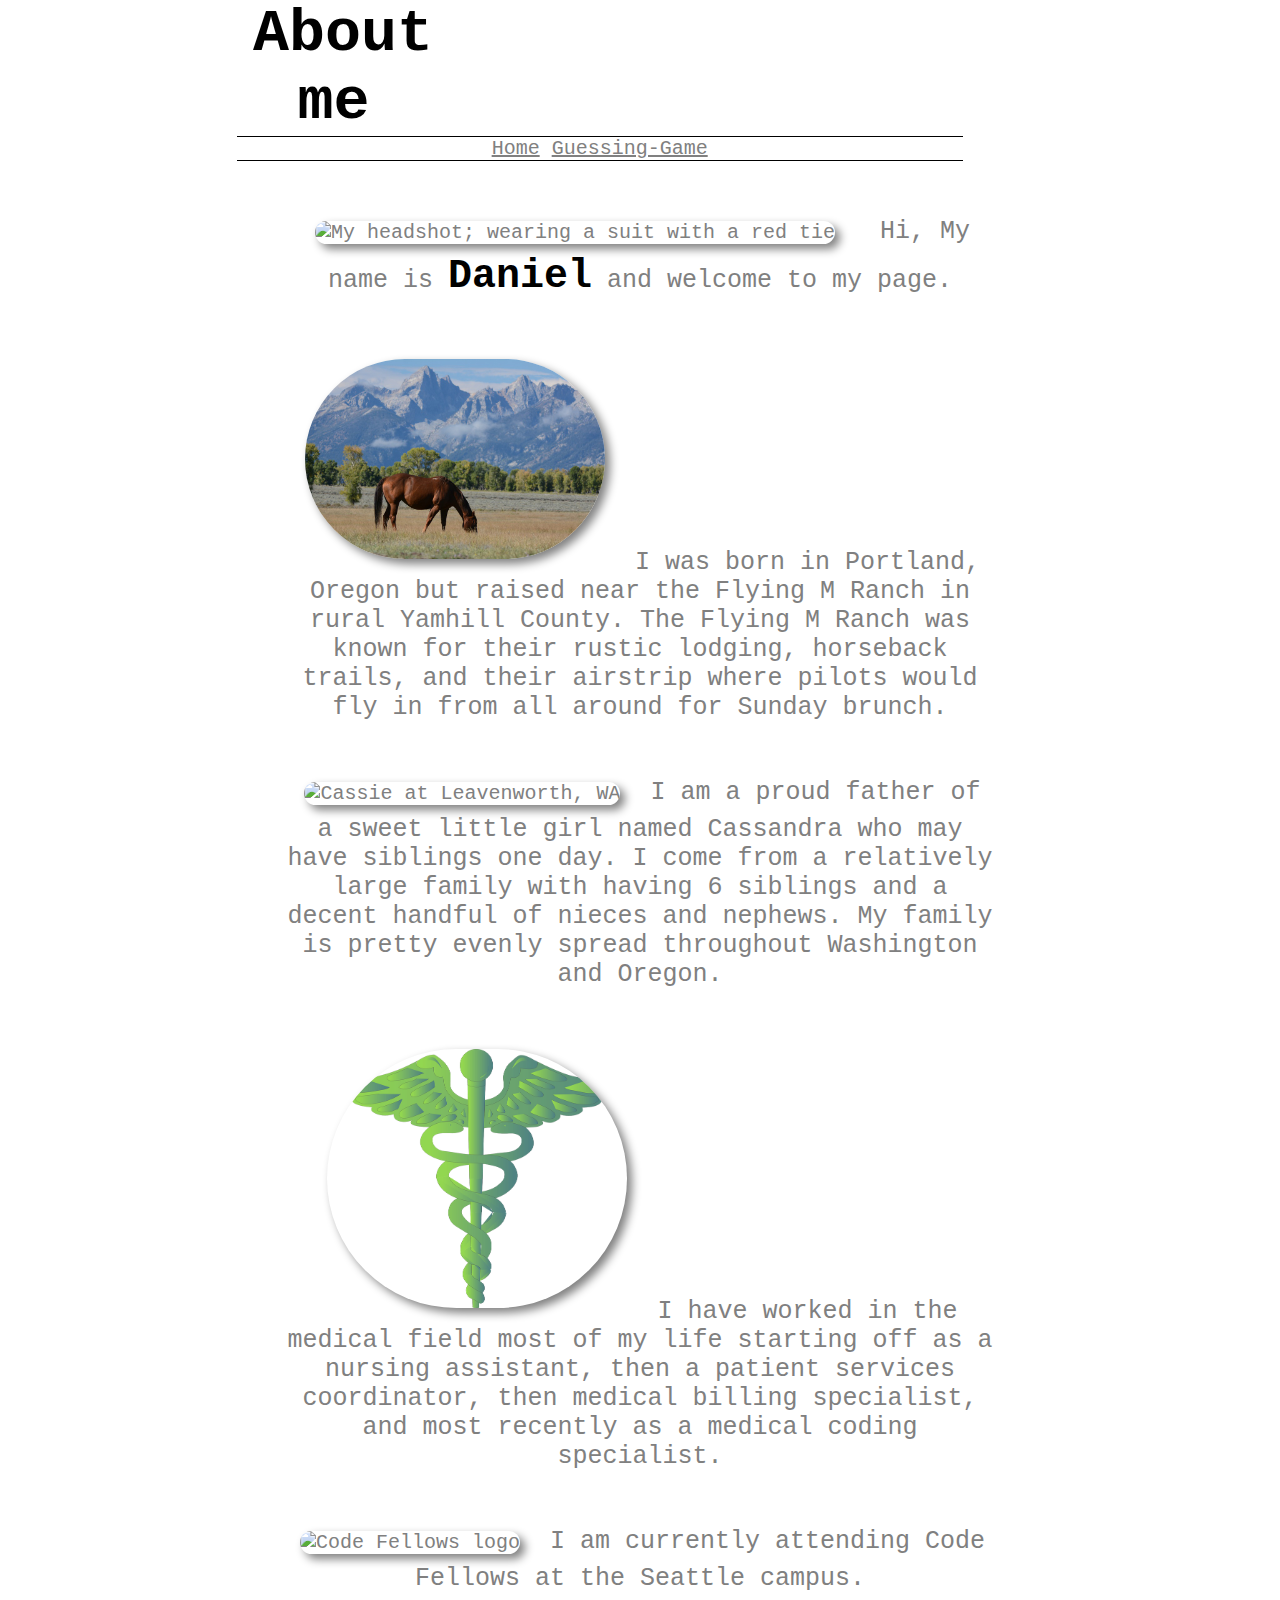
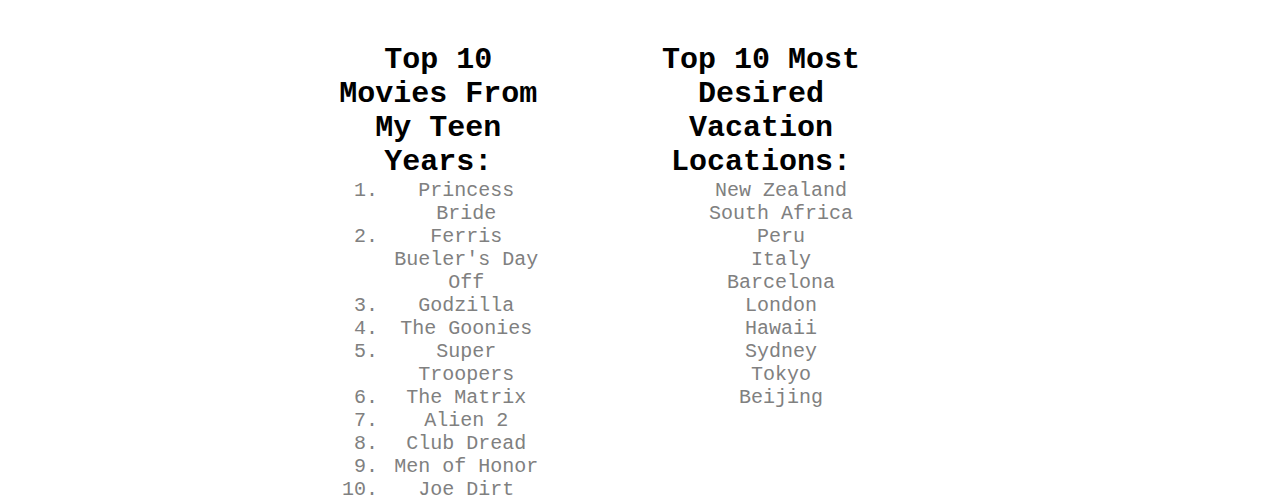
==== index.html @ 1d4a1a7c "reattached JS script, minor CSS space edits." ====
<!DOCTYPE html>
<html lang="en">

<head>
    <meta charset="UTF-8" />
    <meta name="viewport" content="width=device-width, initial-scale=1.0" />
    <title>About Daniel</title>
    <meta http-equiv="X-UA-Compatible" content="ie=edge" />
    <link rel='stylesheet' type='text/css' href='css/style.css' />
   
</head>

<header>
    <h1>About me</h1>
    <ul class='menuBar'>
        <li><a href='index.html'>Home</a></li>
        <li><a href='guessing-game.html'a>Guessing-Game</a></li>
    </ul>   
</header>

<body>
        
    <p>
        <img src='img/profile-pic.jpeg' alt='My headshot; wearing a suit with a red tie' title='My headshot'/> Hi, My name is <strong id='name'>Daniel</strong> and welcome to my page.
    </p>

    <p>
        <img src='img/rustic-horse-scenery.jpg' alt='Scenic shot of rural Oregon with a horse in the background' title='scenic shot of horse'/>I was born in Portland, Oregon but raised near the Flying M Ranch in rural Yamhill County. The Flying M Ranch was known for their rustic lodging, horseback trails, and their airstrip where pilots would fly in from all around for Sunday brunch.
    </p>

    <p>
        <img src='img/cassie-at-leavenworth.jpg' alt='Cassie at Leavenworth, WA' title='Cassie at Leavenworth, WA'/>I am a proud father of a sweet little girl named Cassandra who may have siblings one day. I come from a relatively large family with having 6 siblings and a decent handful of nieces and nephews. My family is pretty evenly spread throughout Washington and Oregon.
    </p>

    <p>
        <img src='img/caduceus-symbol.png' alt='medicine snake staff symbol' title='medicine snake staff symbol'>I have worked in the medical field most of my life starting off as a nursing assistant, then a patient services coordinator, then medical billing specialist, and most recently as a medical coding specialist.
    </p>

    <p>
        <img src='img/code-fellows-logo.png' alt='Code Fellows logo' title='Code Fellows logo'>I am currently attending Code Fellows at the Seattle campus.
    </p>
    
    <div id='movieList'>
        <h2>Top 10 Movies From My Teen Years:</h2>
        <ol>
            <li>Princess Bride</li>
            <li>Ferris Bueler's Day Off</li>
            <li>Godzilla</li>
            <li>The Goonies</li>
            <li>Super Troopers</li>
            <li>The Matrix</li>
            <li>Alien 2</li>
            <li>Club Dread</li>
            <li>Men of Honor</li>
            <li>Joe Dirt</li>
        </ol>
    </div>
    
    <div id='vacationList'>
        <h2 class='row'>Top 10 Most Desired Vacation Locations:</h2>
        <ul>
            <li>New Zealand</li>
            <li>South Africa</li>
            <li>Peru</li>
            <li>Italy</li>
            <li>Barcelona</li>
            <li>London</li>
            <li>Hawaii</li>
            <li>Sydney</li>
            <li>Tokyo</li>
            <li>Beijing</li>
        </ul>
    </div>

    <script src='js/app.js'></script>
</body>

</html>
---- css/style.css ----
* {
    font-size: 20px;
    font-family: Courier, sans-serif;
    text-align: center;
    color: gray;
    max-width: 90%;
    margin: auto;
}

header {
    display: inline;
}

.menuBar {
    list-style: none;
    margin: 0;
    padding: 0;
    border: 2px solid black;
    border-width: 1px 0;

}

.menuBar li{
    display: inline;
}

.menubar a{
    display: inline-block;
    padding: 10px;
}

h1 {
    font-size: 60px;
    color: black;
    width: 20%;
    margin-left: 2%;
    font-family: Courier New, sans-serif;
    padding-right: 100px;
}

#name {
    font-size: 40px;
    color: black;
}

body {
    width: 70%;
}

p {
    font-size: 25px;
    margin: 50px;
}

 h2 {
    font-size: 30px;
    color: black;
 }

img {
    width: 300px;
    margin: 10px 30px 10px 5px;
    border-radius: 400px;
    box-shadow: 5px 5px 10px;
}

#movieList {
    float: left;
    width: 30%;
    margin-left: 10%;
}

ol {
    width: 70%;
    margin-left: 10%;
}

ul {
    list-style-type: none;
}

#vacationList {
    float: right;
    width: 30%;
    margin-right: 20%;
}

#construction {
    text-align: center;
    vertical-align: center;
    margin: auto;
}
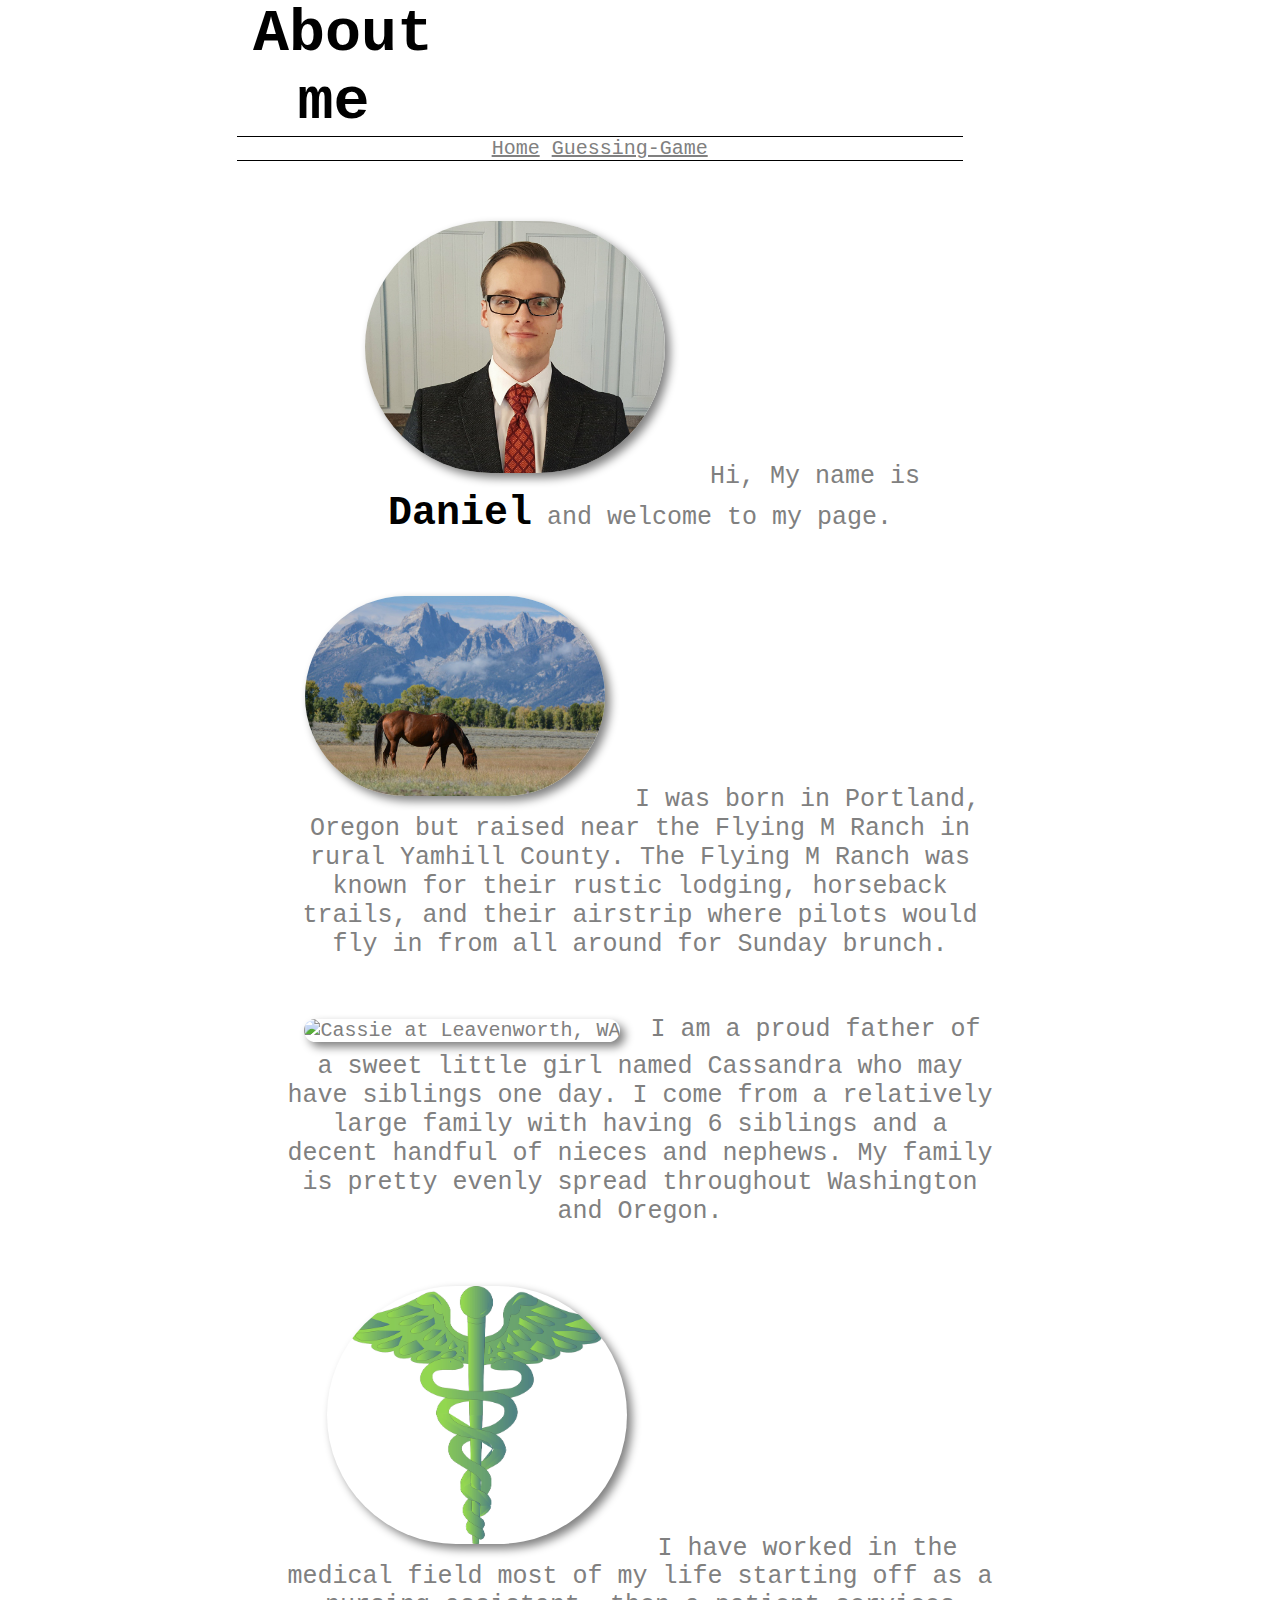
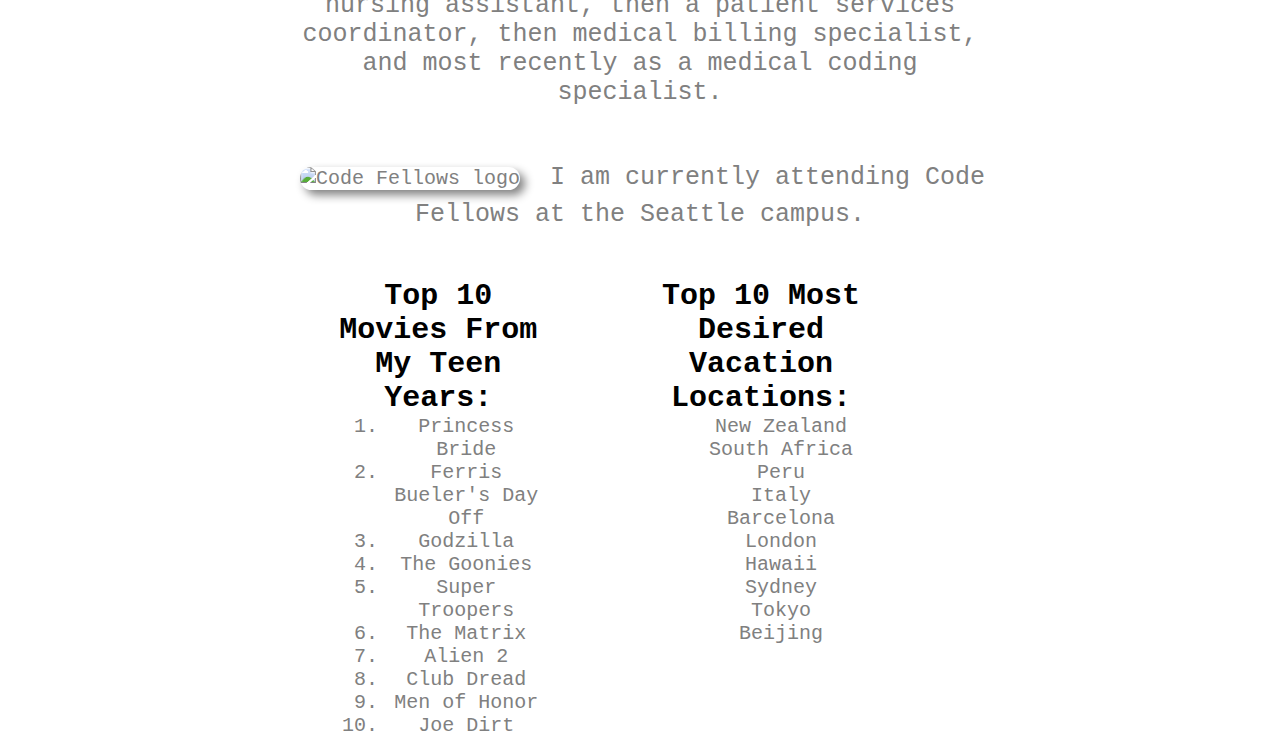
==== commit df968f52: "Changed profile pic URL." ====
--- a/index.html
+++ b/index.html
@@ -21,7 +21,7 @@
 <body>
         
     <p>
-        <img src='img/profile-pic.jpeg' alt='My headshot; wearing a suit with a red tie' title='My headshot'/> Hi, My name is <strong id='name'>Daniel</strong> and welcome to my page.
+        <img src='img/headshot.jpg' alt='My headshot; wearing a suit with a red tie' title='My headshot'/> Hi, My name is <strong id='name'>Daniel</strong> and welcome to my page.
     </p>
 
     <p>
